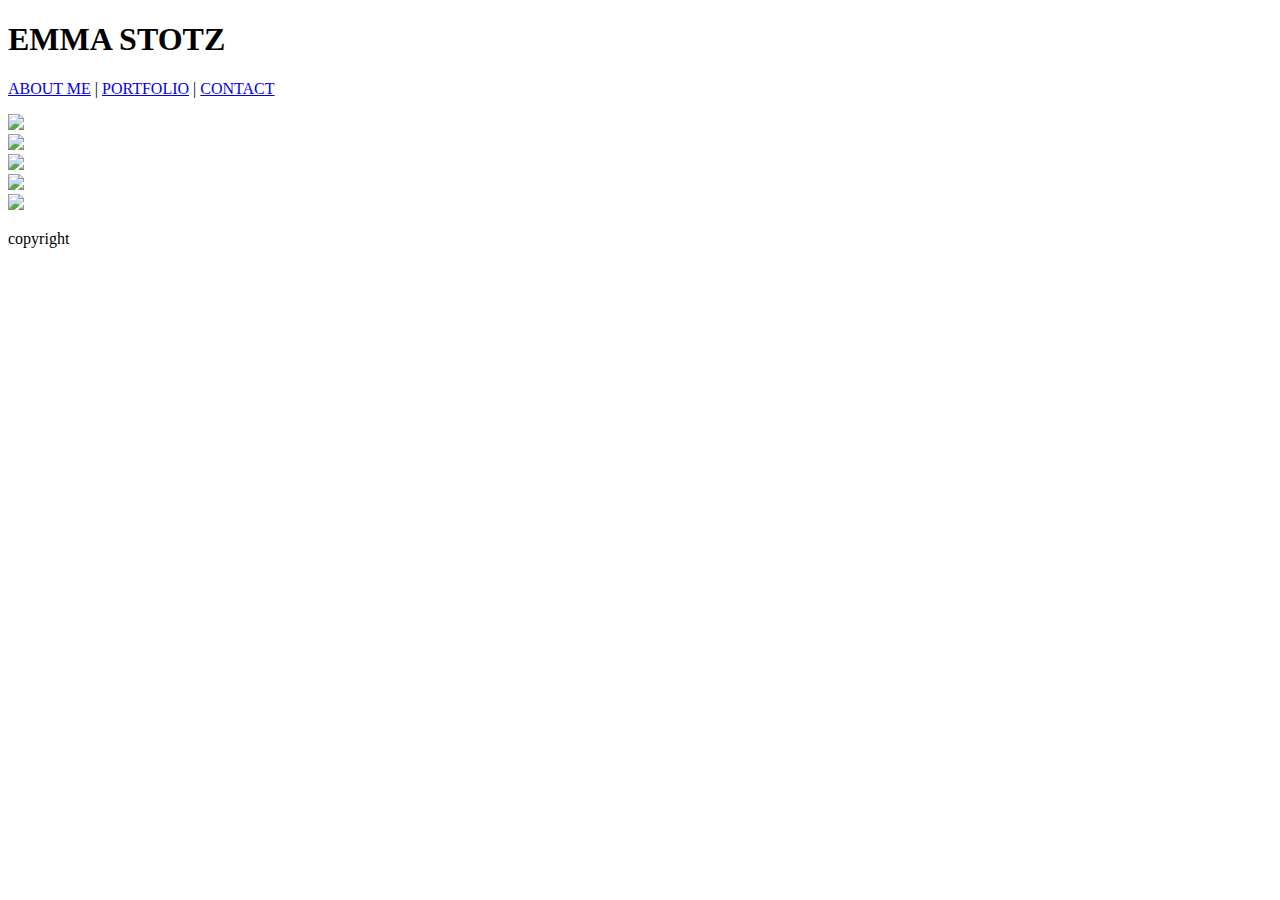
==== portfolio.html @ 8b032add "Added URLS for the navigation bar." ====
<!DOCTYPE html>
<html lang="en-us">
    <head>
        <meta charset="UTF 8">
        <title>Portfolio</title>
        
        <link rel="stylesheet" type="text/css" href="style.css">
    </head>

    <body>
        <div id="wrapper">
            <header>
                <h1>EMMA STOTZ</h1>
                <div class="navigation";>
                    <p><a href="file:///C:/Users/stotz/github_repo/HW1_Basic-Portfolio/index.html#" target="_blank">ABOUT ME</a>  |  <a href="#" target="_blank">PORTFOLIO</a>  |  <a href="file:///C:/Users/stotz/github_repo/HW1_Basic-Portfolio/contact.html" target="_blank">CONTACT</a></p>
                </div>
            </header>

            <div class="portfolio">
                <div id="hangman">
                    <img src="C:\Users\stotz\github_repo\HW1_Basic-Portfolio\assets\images\Portfolio-Icons_Hangman.png">
                </div>
                <div id="RPG">
                    <img src="C:\Users\stotz\github_repo\HW1_Basic-Portfolio\assets\images\Portfolio-Icons_RPG.png">
                </div>
                <div id="trivia">
                    <img src="C:\Users\stotz\github_repo\HW1_Basic-Portfolio\assets\images\Portfolio-Icons_Trivia.png">
                </div>
                <div id="widget">
                    <img src="C:\Users\stotz\github_repo\HW1_Basic-Portfolio\assets\images\Portfolio-Icons_Widget.png">
                </div>
                <div id="scissors">
                    <img src="C:\Users\stotz\github_repo\HW1_Basic-Portfolio\assets\images\Portfolio-Icons_Rock Paper Scissors.png">
                </div>
            </div>
        
            <footer>
                <p>copyright</p>
            </footer>
        </div>
    </body>
</html>
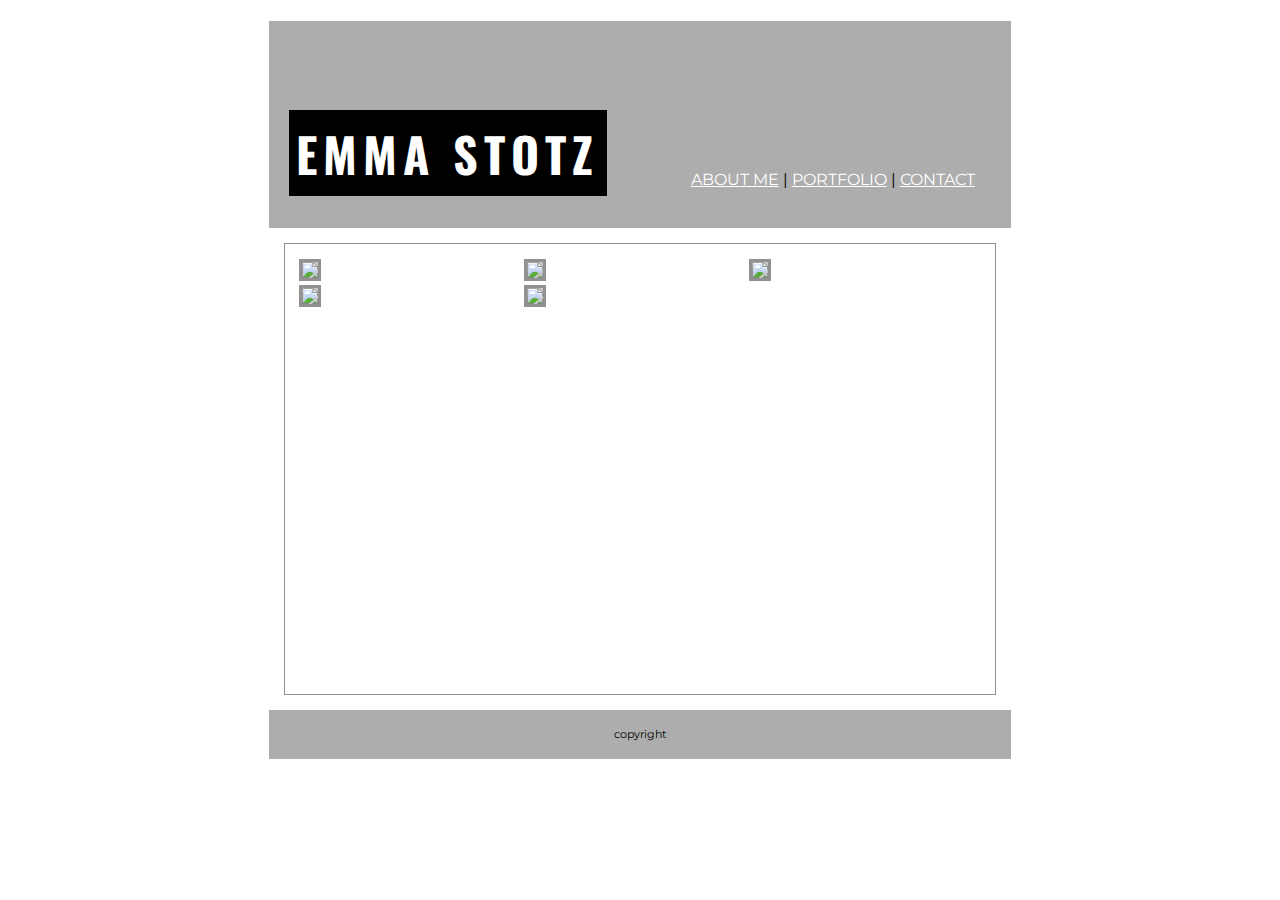
==== commit 4d496b75: "Adjustments to code made." ====
--- a/portfolio.html
+++ b/portfolio.html
@@ -1,10 +1,11 @@
 <!DOCTYPE html>
 <html lang="en-us">
     <head>
-        <meta charset="UTF 8">
+        <meta charset="UTF-8">
         <title>Portfolio</title>
         
         <link rel="stylesheet" type="text/css" href="style.css">
+        <link href="https://fonts.googleapis.com/css?family=Amatic+SC|Josefin+Sans|Manjari|Montserrat|Oswald&display=swap" rel="stylesheet">
     </head>
 
     <body>
@@ -12,25 +13,40 @@
             <header>
                 <h1>EMMA STOTZ</h1>
                 <div class="navigation";>
-                    <p><a href="file:///C:/Users/stotz/github_repo/HW1_Basic-Portfolio/index.html#" target="_blank">ABOUT ME</a>  |  <a href="#" target="_blank">PORTFOLIO</a>  |  <a href="file:///C:/Users/stotz/github_repo/HW1_Basic-Portfolio/contact.html" target="_blank">CONTACT</a></p>
+                    <p><a href="index.html">ABOUT ME</a> | <a href="portfolio.html">PORTFOLIO</a> | <a href="contact.html">CONTACT</a></p>
                 </div>
             </header>
 
             <div class="portfolio">
-                <div id="hangman">
-                    <img src="C:\Users\stotz\github_repo\HW1_Basic-Portfolio\assets\images\Portfolio-Icons_Hangman.png">
+                <div class="row1">
+                    <div class="icon hangman">
+                        <a href="./assets/images/Portfolio-Icons_Hangman.png"> 
+                            <img src="assets\images\Portfolio-Icons_Hangman.png">
+                        </a>
+                    </div>
+                    <div class="icon RPG">
+                        <a href="./assets/images/Portfolio-Icons_RPG.png">
+                            <img src="assets\images\Portfolio-Icons_RPG.png">
+                        </a>
+                    </div>
+                    <div class="icon trivia">
+                        <a href="./assets/images/Portfolio-Icons_Trivia.png">
+                            <img src="assets\images\Portfolio-Icons_Trivia.png">
+                        </a>
+                    </div>
                 </div>
-                <div id="RPG">
-                    <img src="C:\Users\stotz\github_repo\HW1_Basic-Portfolio\assets\images\Portfolio-Icons_RPG.png">
-                </div>
-                <div id="trivia">
-                    <img src="C:\Users\stotz\github_repo\HW1_Basic-Portfolio\assets\images\Portfolio-Icons_Trivia.png">
-                </div>
-                <div id="widget">
-                    <img src="C:\Users\stotz\github_repo\HW1_Basic-Portfolio\assets\images\Portfolio-Icons_Widget.png">
-                </div>
-                <div id="scissors">
-                    <img src="C:\Users\stotz\github_repo\HW1_Basic-Portfolio\assets\images\Portfolio-Icons_Rock Paper Scissors.png">
+
+                <div class="clearfix row2">
+                    <div class="icon widget">
+                        <a href="./assets/images/Portfolio-Icons_Widget.png">
+                            <img src="assets\images\Portfolio-Icons_Widget.png">
+                        </a>
+                    </div>
+                    <div class="icon scissors">
+                        <a href="./assets/images/Portfolio-Icons_Rock.png">
+                            <img src="assets\images\Portfolio-Icons_Rock Paper Scissors.png">
+                        </a>
+                    </div>
                 </div>
             </div>
         
--- a/style.css
+++ b/style.css
@@ -0,0 +1,181 @@
+/* Applies to everything on all pages */
+body {
+    font-family: 'Montserrat', sans-serif;
+    color: black;
+    background-image: url(white-carbon.png);
+    background-repeat: repeat;
+    margin-left: 20%;
+    margin-right: 20%;
+    padding: 1%;
+}
+
+/* Header */
+header {
+    height: 200px;
+    background-color: rgba(145, 145, 145, 0.75);
+    position: relative;
+    padding-right: 1%;
+    padding-left: 1%;
+    padding-top: .5%;
+    padding-bottom: .5%;
+}
+
+/* Name box within the Header */
+h1 {
+    background-color: rgb(0, 0, 0);
+    position: absolute;
+    bottom: 0;
+    left: 20px;
+    color: white;
+    width: auto;
+    padding: 1%;
+    text-align: center;
+    font-family: 'Oswald', sans-serif;
+    font-size: 36pt;
+    letter-spacing: 6px;
+    /* margin-bottom: 0; */
+}
+
+/* Navigation Bar */
+div.navigation {
+    font-size: 16px;
+    text-align: right;
+    margin-right: 4%;
+    margin-top: 20%;
+}
+
+a:link {
+    color: white;
+    
+}  
+
+a:vistied {
+    color: white;
+}
+
+a:hover {
+    color: black;
+    font-weight: bold;
+}
+  
+a:active {
+    color: white;
+}
+/* End Navigation Bar */
+
+/* Applies to all images */
+img {
+    border-style: solid;
+    border-color: rgba(145, 145, 145, 1);
+}
+
+/* Index About Me */
+div.about-box {
+    margin: 2%;
+    padding: 2%;
+    height: 420px;
+    border-style: solid;
+    border-color: rgba(145, 145, 145, 1);
+    padding: 1%;
+}
+
+div.about-me {
+    text-align: left;
+    padding-right: 5%;
+}
+
+div.about-image img {
+    float: left;
+    max-width:25%;
+    height:auto;
+    border: none; 
+}
+
+div.about-text {
+    text-align: left;
+}
+/* End Index About Me */
+
+/* Contact */
+div.contact-form {
+    text-align: left;
+    text-indent: 25px;
+    height: 420px;
+    margin: 2%;
+    padding: 2%;
+    border: solid;
+    border-color: rgba(145, 145, 145, 1);
+    border-width: 1px;
+}
+
+div.input-box{
+    margin-top: 10%;
+    margin-bottom: 10%;
+    padding: 10%;
+}
+
+div input{
+    margin-bottom: 3%;
+    margin-left: 3%;
+    margin-right: 3%;
+    width: 25%;
+}
+/*
+div.name input{
+    margin: 3%;
+    width: 25%;
+}
+
+div.phone input{
+    margin: 3%;
+    width: 25%;
+} */
+
+div.message input {
+    margin: 3%;
+    width: 96%;
+    height: 100px;
+}
+/* End Contact */
+
+/* Portfolio */
+div.portfolio {
+    height: 420px;
+    margin: 2%;
+    padding: 2%;
+    border: solid;
+    border-color: rgba(145, 145, 145, 1);
+    border-width: 1px;
+}
+
+div.icon {
+    float: left;
+    width: 33%;
+    height: 33%;
+}
+
+div.icon img {
+    background-color: rgba(145, 145, 145, .5);
+    max-width: 75%;
+    height: auto;
+}
+
+.clearfix::after {
+    content: "";
+    clear: both;
+    display: table;
+}
+
+/* End Portfolio */
+
+/* Footer */
+footer {
+    /* width: 960px; */
+    clear: both;
+    height: 5%;
+    background-color: rgba(145, 145, 145, .75);
+    padding: 1%;
+    text-align: center;
+    font-size: 8pt;
+}
+/* End Footer */